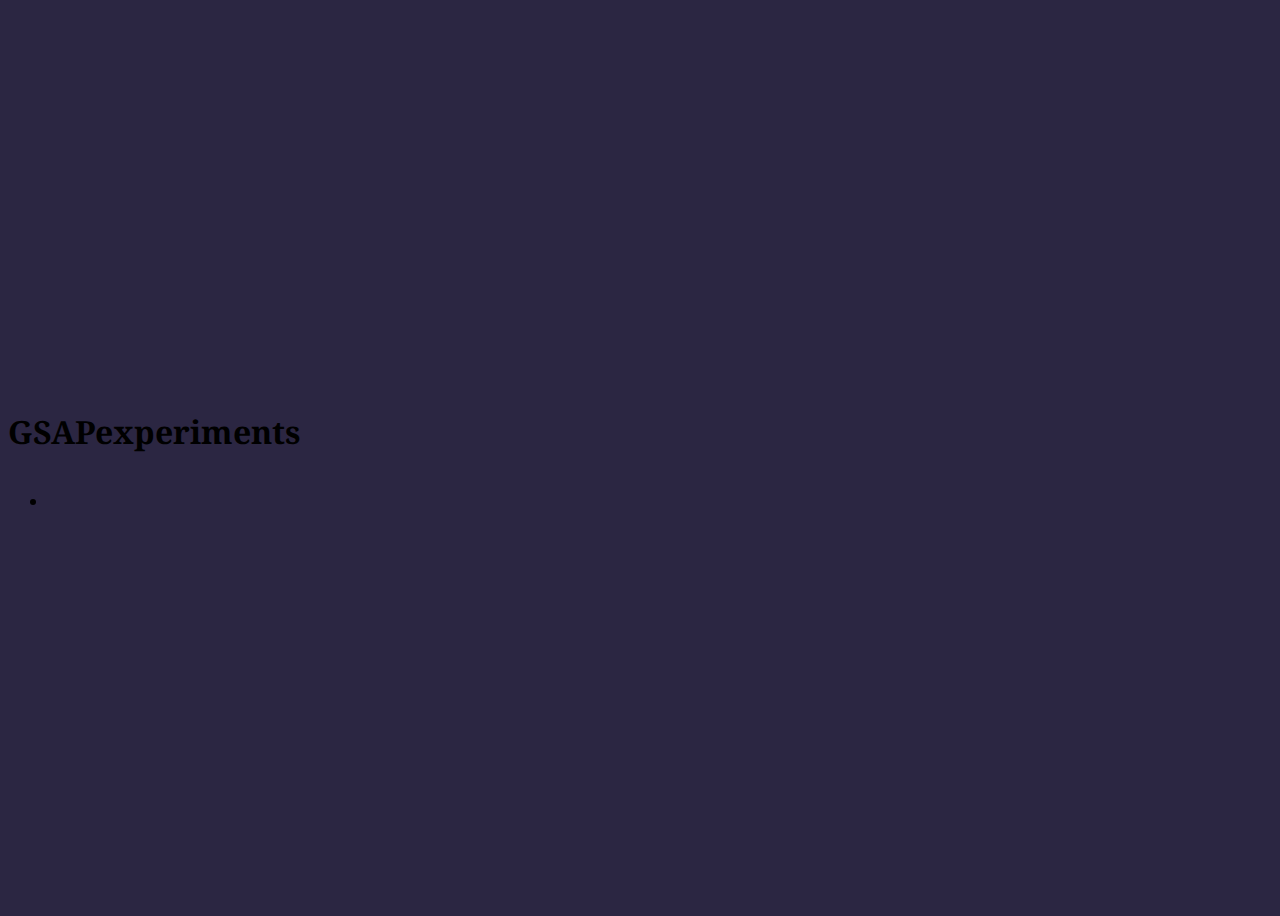
==== index.html @ f1ddce34 "Repo Charla GSAP" ====
<!DOCTYPE html>
<html lang="en">

<head>
    <meta charset="UTF-8">
    <meta name="viewport" content="width=device-width, initial-scale=1.0">
    <link href="https://fonts.googleapis.com/css2?family=Noto+Serif:ital,wght@0,400;0,700;1,400&display=swap"
        rel="stylesheet">
    <link rel="stylesheet" href="/css/index.css">
    <title>GSAPexperiments</title>
</head>

<body>

    <!-- <div class="container">
        <div class="box"></div>
        <div class="box"></div>
        <div class="box"></div>
        <div class="box"></div>
        <div class="box"></div>
    </div> -->

    <div class="container">
        <h1 class="title">GSAPexperiments</h1>
        <ul class="exp-list">
            <li><a href=""></a></li>
        </ul>
    </div>

    <script src="https://cdnjs.cloudflare.com/ajax/libs/gsap/3.3.4/gsap.min.js"></script>
    <script src="/scripts/index.js"></script>
</body>

</html>
---- css/index.css ----
:root {
    --body-bg: rgb(43, 38, 66);
    --blue: rgb(128, 244, 255);
    --green: rgb(128, 255, 156);
    --red: rgb(255, 128, 128);
    --yellow: rgb(247, 255, 128);
}

body {
    background-color: var(--body-bg);
    font-family: 'Noto Serif', serif;
}

/* CIRCLE EXAMPLE */

div.container {
    display: flex;
    flex-direction: column;
    height: 100vh;
    justify-content: center;
}

div.ball,
.ball2,
.ball3,
.ball4 {
    width: 100px;
    height: 100px;
    margin-bottom: 15px;
    background: var(--blue);
}

.blue {
    background-color: var(--blue);
}

.green {
    background-color: var(--green);
}

.red {
    background-color: var(--red);
}

.yellow {
    background-color: var(--yellow);
}

/* div.container {
    display: flex;
    width: 100vw;
}

div.container>.box {
    width: 100px;
    height: 100px;
    background: #fff;
    margin-right: 10px;
} */
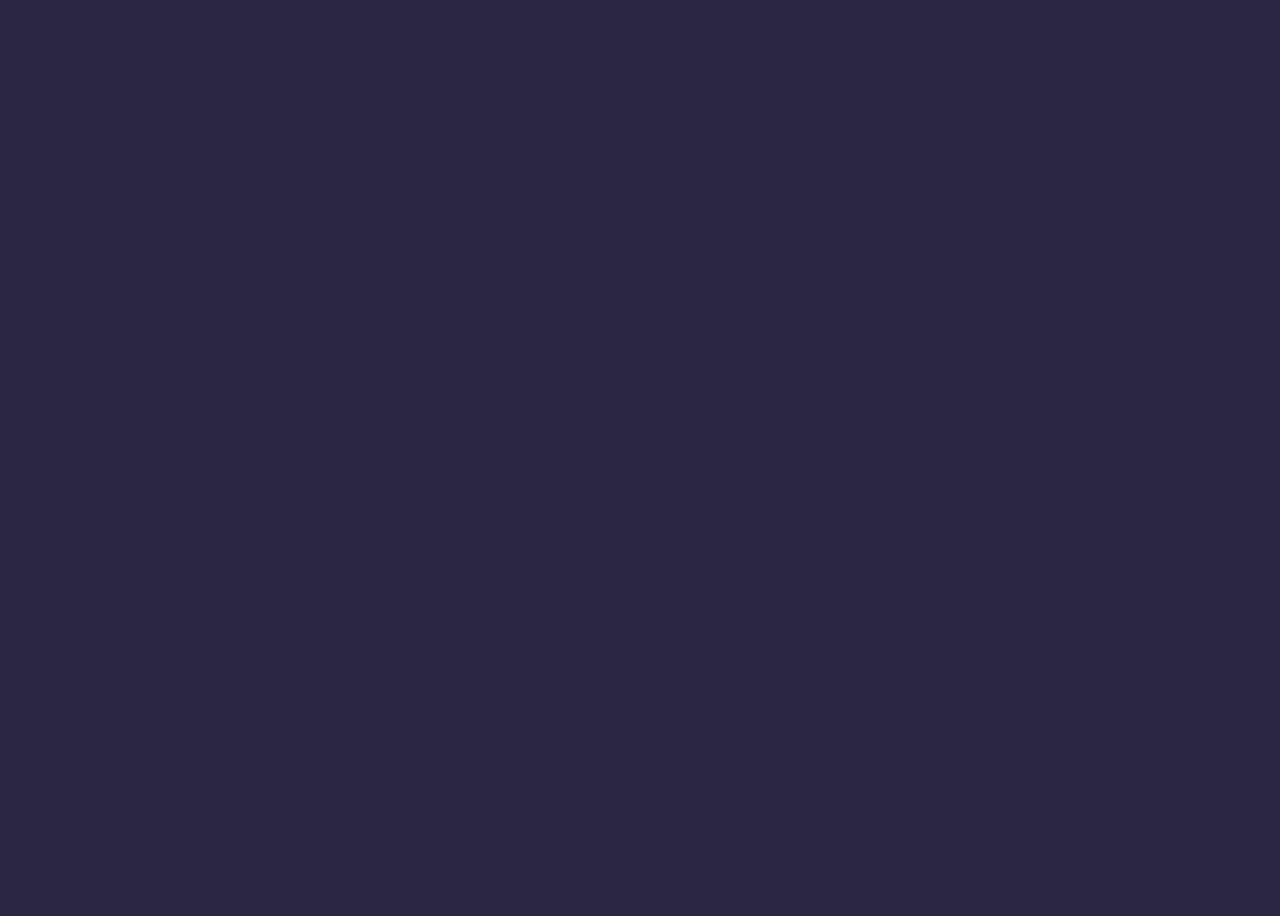
==== commit 8ccef33c: "Menú añadido" ====
--- a/index.html
+++ b/index.html
@@ -12,23 +12,21 @@
 
 <body>
 
-    <!-- <div class="container">
-        <div class="box"></div>
-        <div class="box"></div>
-        <div class="box"></div>
-        <div class="box"></div>
-        <div class="box"></div>
-    </div> -->
-
     <div class="container">
-        <h1 class="title">GSAPexperiments</h1>
+        <h1 class="title"></h1>
+        <p class="brand"><span><a style="text-decoration: none; color:var(--blue)" href="https://github.com/subcorporeal"></a></span></p>
         <ul class="exp-list">
-            <li><a href=""></a></li>
+            <li><a class="link" href="ease.html">EASE</a></li>
+            <li><a class="link" href="chain_animations.html">CHAIN</a></li>
+            <li><a class="link" href="overlapLabels.html">OVERLAP</a></li>
+            <li><a class="link" href="staggers.html">STAGGERS</a></li>
         </ul>
     </div>
 
     <script src="https://cdnjs.cloudflare.com/ajax/libs/gsap/3.3.4/gsap.min.js"></script>
-    <script src="/scripts/index.js"></script>
+    <script src="https://cdnjs.cloudflare.com/ajax/libs/gsap/3.4.0/TextPlugin.min.js"></script>
+    <script src="./scripts/index.js"></script>
+    
 </body>
 
 </html>--- a/css/index.css
+++ b/css/index.css
@@ -1,6 +1,7 @@
 :root {
     --body-bg: rgb(43, 38, 66);
     --blue: rgb(128, 244, 255);
+    --dark-blue: rgb(62, 64, 196);
     --green: rgb(128, 255, 156);
     --red: rgb(255, 128, 128);
     --yellow: rgb(247, 255, 128);
@@ -9,6 +10,8 @@
 body {
     background-color: var(--body-bg);
     font-family: 'Noto Serif', serif;
+    color:var(--blue);
+    box-sizing: border-box;
 }
 
 /* CIRCLE EXAMPLE */
@@ -56,4 +59,60 @@
     height: 100px;
     background: #fff;
     margin-right: 10px;
-} */+} */
+
+
+/* INDEX */
+
+div.container>h1.title{
+    font-weight: bold;
+    letter-spacing: 0.08em;
+    align-self: center;
+    margin-bottom: 0px;
+    width:30%;
+    text-align: center;
+}
+div.container>h1.title>span{
+    color:var(--red);
+}
+div.container>p.brand{
+    font-size: 0.85rem;
+    align-self: center;
+    letter-spacing: 0.12em;
+}
+div.container>p.brand>span{
+    font-weight: bold;
+    font-style: italic;
+}
+
+/* LIST */
+
+div.container>ul.exp-list{
+    align-self: center;
+    text-align: center;
+    padding-inline-start: 0px;
+    display: flex;
+    list-style: none;
+    flex-direction: column;
+    flex-wrap: wrap;
+    width:200px;
+    opacity:0
+}
+div.container>ul.exp-list>li{
+    width:100%;
+    background-color: var(--blue);
+}
+div.container>ul.exp-list>li>a{
+    display: block;
+    text-decoration: none;
+    color:var(--dark-blue);
+    padding: 10px 0px;
+    font-weight: bold;
+    transition:all 0.3s ease-in-out;
+}
+div.container>ul.exp-list>li>a:hover{
+    color:var(--blue);
+}
+div.container>ul.exp-list>li:hover{
+    background-color: var(--dark-blue);
+}
